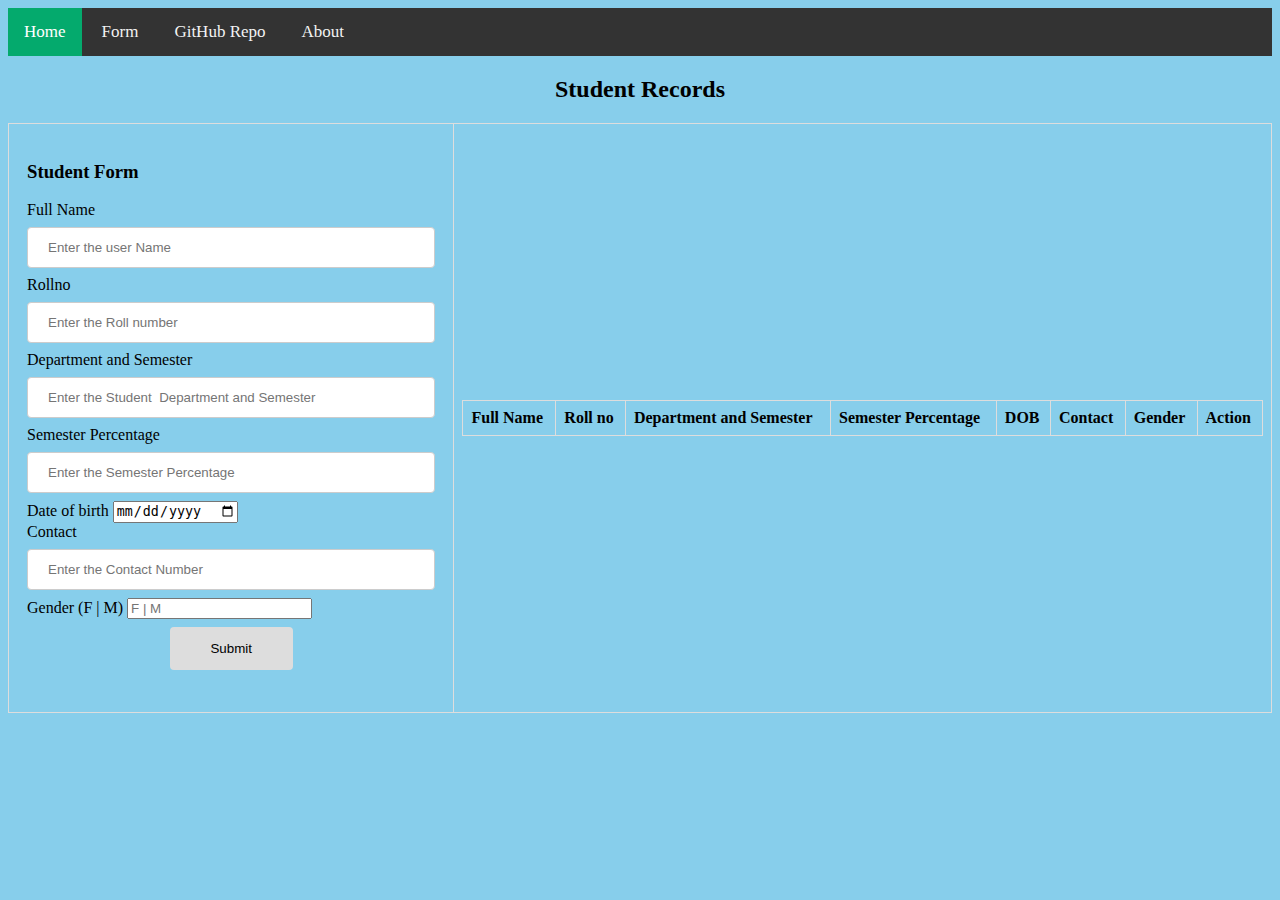
==== form.html @ d8951f60 "First commit" ====
<html>
<head>
    <title>Simple Student Record</title>
    <link rel="stylesheet" href="style.css">
    <link rel="stylesheet" href="nav.css">
     
</head>
<body>
    <div class="topnav">
        <a class="active" href="index.html">Home</a>
        <a href="form.html">Form</a>
        <a href="">GitHub Repo</a>
        <a href="info.html">About</a>
      </div>

    <CENTER><h2 style="font-family: 'Brush Script MT', cursive;">Student Records</h2></CENTER>
    <table>
        <!--Row-1-->
        <tr>
            <!--Column-1-->
            <td>
                <!--Form-->
                <form onsubmit="event.preventDefault();onFormSubmit();" autocomplete="off">
                    <h3>Student Form</h3>
                  <!--div-1-->
                    <div>
                        <label>Full Name</label>
                        <!--Validation Error-->
                        <label class="validation-error hide" id="userNamevalidationError">This field is required</label>
                        <!--Input User Name-->
                        <input type="text" name="userName" id="userName" placeholder="Enter the user Name">
                    </div>
                    <!--div-2-->
                    <div>
                        <label>Rollno</label>
                        <!--Validation Error-->
                        <label class="validation-error hide" id="rollNovalidationError" >This field is required</label>
                        <!--Input Roll No-->
                        <input type="text" name="rollNo" id="rollNo" placeholder="Enter the Roll number">
                    </div>
                    <!--div-3-->
                    <div>
                        <label>Department and Semester</label>
                        <!--Validation Error-->
                        <label class="validation-error hide" id="stdClassvalidationError">This field is required</label>
                       <!--Input Student Class-->
                        <input type="text" name="stdClass" id="stdClass" placeholder="Enter the Student  Department and Semester">
                    </div>
                    <!--div-4-->
                    <div>
                        <label>Semester Percentage</label>
                        <!--Validation Error-->
                        <label class="validation-error hide" id="tsubvalidationError">This field is required</label>
                        <!--Input Total Subject-->
                        <input type="number" step="any" name="tsub" id="tsub" placeholder="Enter the Semester Percentage">
                    </div>
                    <!--div-5-->
                    <div>
                        <label>Date of birth</label>
                        <!--Validation Error-->
                        <label class="validation-error hide" id="agevalidationError">This field is required</label>
                        <!--Input Age-->
                        <input type="date" name="age" id="age" placeholder="Enter the Date of Birth">
                    </div>
                    <!--div-6-->
                    <div>
                        <label>Contact</label>
                        <!--Validation Error-->
                        <label class="validation-error hide" id="contactvalidationError">This field is required</label>
                        <!--Input Age-->
                        <input type="number" name="contact" id="contact" placeholder="Enter the Contact Number">
                    </div>
                    <!--div-7-->
                    <div>
                        <label>Gender (F | M)</label>
                        <!--Validation Error-->
                        <label class="validation-error hide" id="gendervalidationError">This field is required</label>
                        <!--Input Age-->
                        <input type="gender" name="gender" id="gender" placeholder="F | M">
                    </div>
                    <!--div-8-->
                    <div class="form-action-buttons">
                        <!--Input Button-->
                        <input type="submit" value="Submit">
                    </div>
                </form>
                <script src="script.js"></script>
            </td>
            <!--Column-2-->
            <td>
                <!--Nested Table-->
                <table class="list" id="stdlist">
                    <!--Table Head-->
                    <thead>
                        <!--Row-2-->
                        <tr>
                            <th>Full Name</th>
                            <th> Roll no</th>
                            <th>Department and Semester</th>
                            <th>Semester Percentage</th>
                            <th>DOB</th>
                            <th>Contact</th>
                            <th>Gender</th>
                            <th>Action</th>
                        </tr>
                    </thead>
                    <!--Table Body-->
                    <tbody>
                    </tbody>
                </table>
            </td>
        </tr>
    </table>
</body>
</html>
---- style.css ----
body{
    background-color: skyblue;
}
.list{
    background-color: #C2976D;
}
body > table{
    width: 100%;
}

table{
    border-collapse: collapse;
    text-align: center;
}
table.list{
    width:100%;
    text-align: center;
}
table.list td{
    text-align: center;
}
td, th {
    border: 1px solid #dddddd;
    text-align: left;
    padding: 8px;
}
tr:nth-child(even),table.list thead>tr {
    background-color: skyblue;
}
input[type=text], input[type=number] {
    width: 100%;
    padding: 12px 20px;
    margin: 8px 0;
    display: inline-block;
    border: 1px solid #ccc;
    border-radius: 4px;
    box-sizing: border-box;
}
input[type=submit]{
    width: 30%;
    background-color: #ddd;
    color: #000;
    padding: 14px 20px;
    margin: 8px 0;
    border: none;
    border-radius: 4px;
    cursor: pointer;
}
form{
    background-color: skyblue;
    padding: 10px;

}
form div.form-action-buttons{
    text-align: center;

}
a{
    cursor: pointer;
    text-decoration: underline;
    color: #0000ee;
    margin-right: 4px;
}
label.validation-error{
    color:   red;
    margin-left: 5px;
}
.hide{
    display:none;
}
---- nav.css ----
.topnav {
    overflow: hidden;
    background-color: #333;
    }

    .topnav a {
    float: left;
    color: #f2f2f2;
    text-align: center;
    padding: 14px 16px;
    text-decoration: none;
    font-size: 17px;
    }

    .topnav a:hover {
    background-color: #ddd;
    color: black;
    }

    .topnav a.active {
    background-color: #04AA6D;
    color: white;
    }
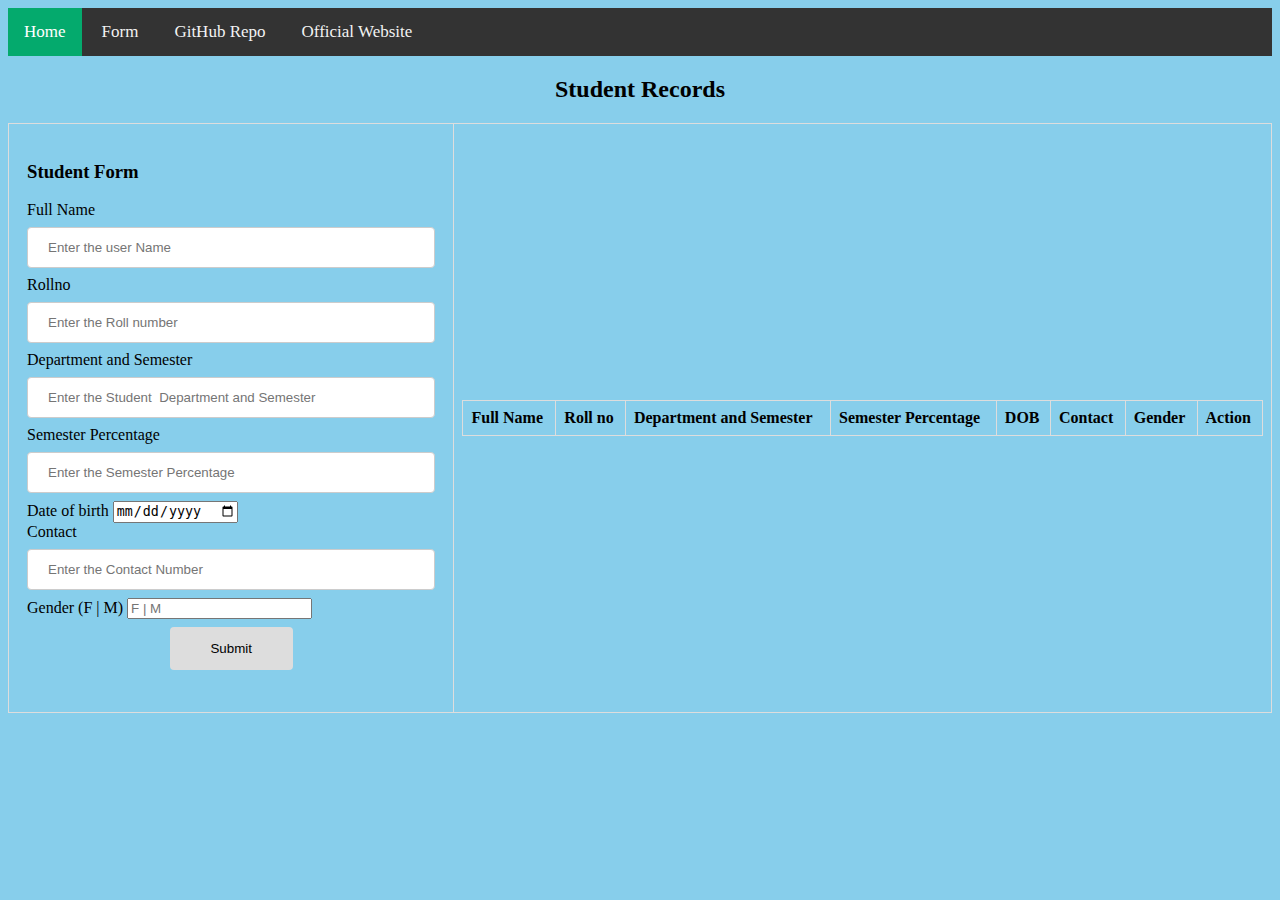
==== commit d7a8928d: "commit" ====
--- a/form.html
+++ b/form.html
@@ -9,8 +9,8 @@
     <div class="topnav">
         <a class="active" href="index.html">Home</a>
         <a href="form.html">Form</a>
-        <a href="">GitHub Repo</a>
-        <a href="info.html">About</a>
+        <a href="https://github.com/Kasperlinux/html-miniProject.git">GitHub Repo</a>
+        <a href="https://anthonys.ac.in/">Official Website</a>
       </div>
 
     <CENTER><h2 style="font-family: 'Brush Script MT', cursive;">Student Records</h2></CENTER>
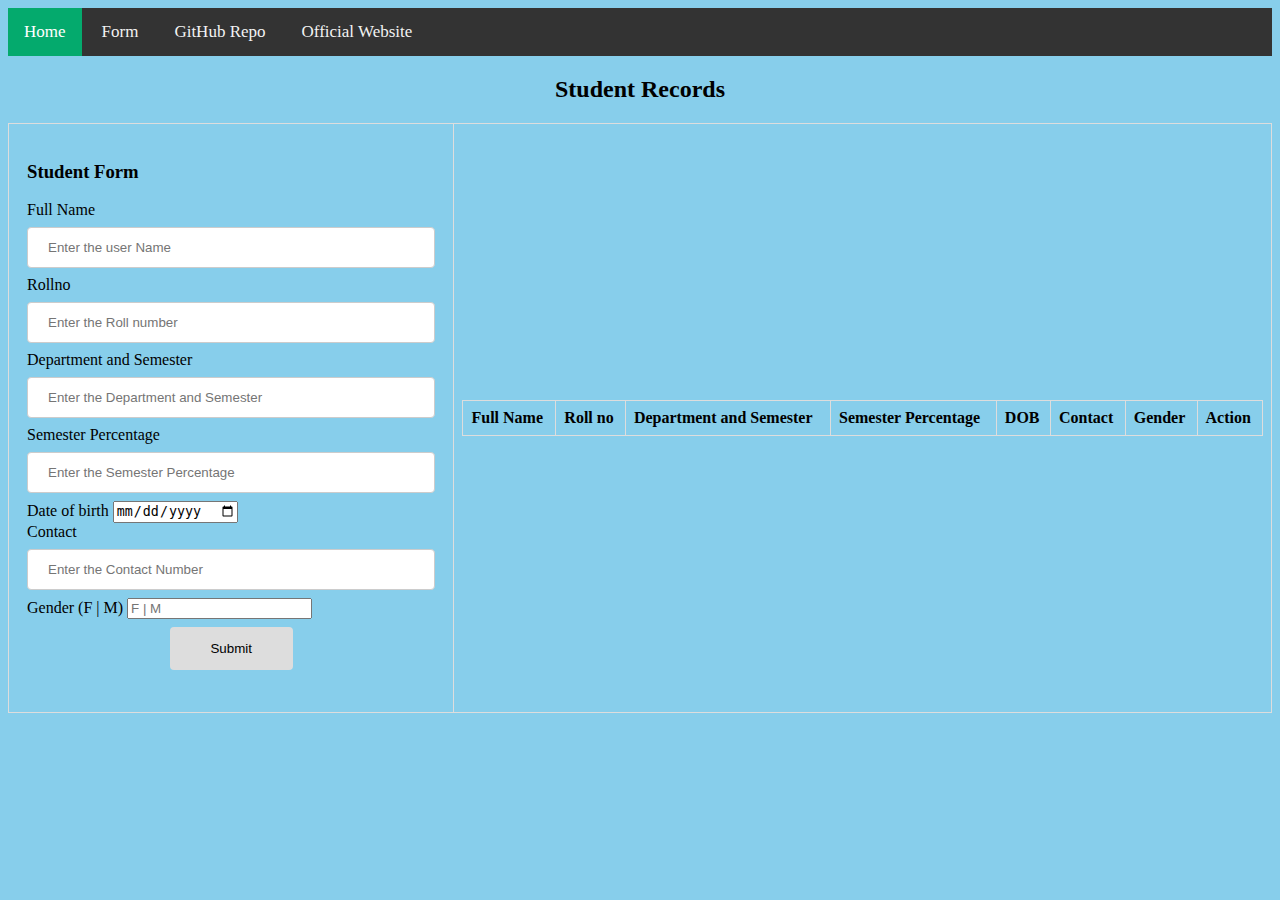
==== commit d15a3a98: "update form.html" ====
--- a/form.html
+++ b/form.html
@@ -44,7 +44,7 @@
                         <!--Validation Error-->
                         <label class="validation-error hide" id="stdClassvalidationError">This field is required</label>
                        <!--Input Student Class-->
-                        <input type="text" name="stdClass" id="stdClass" placeholder="Enter the Student  Department and Semester">
+                        <input type="text" name="stdClass" id="stdClass" placeholder="Enter the Department and Semester">
                     </div>
                     <!--div-4-->
                     <div>
@@ -112,4 +112,4 @@
         </tr>
     </table>
 </body>
-</html>+</html>
